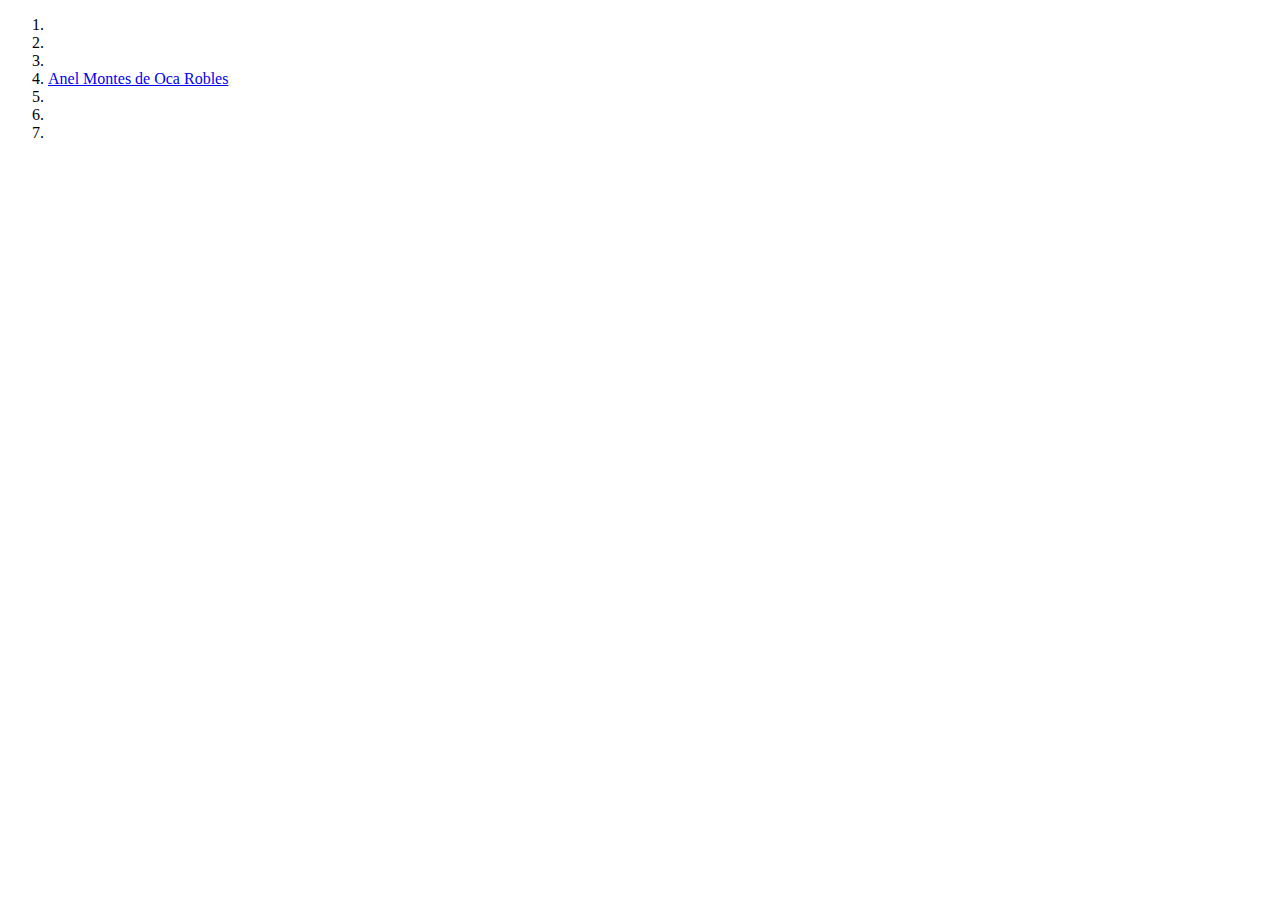
==== index.html @ 4a779cc6 "yo, Anel agregue mi nombre y link de referencia" ====
<!DOCTYPE html>
<html lang="en">
<head>
    <meta charset="UTF-8">
    <meta http-equiv="X-UA-Compatible" content="IE=edge">
    <meta name="viewport" content="width=device-width, initial-scale=1.0">
    <title>Document</title>
</head>
<body>
    <ol>
        <li></li>
        <li></li>
        <li></li>
        <li><a href="anel.html">Anel Montes de Oca Robles</a></li> </li>
        <li></li>
        <li></li>
        <li></li>
    </ol>
</body>
</html>
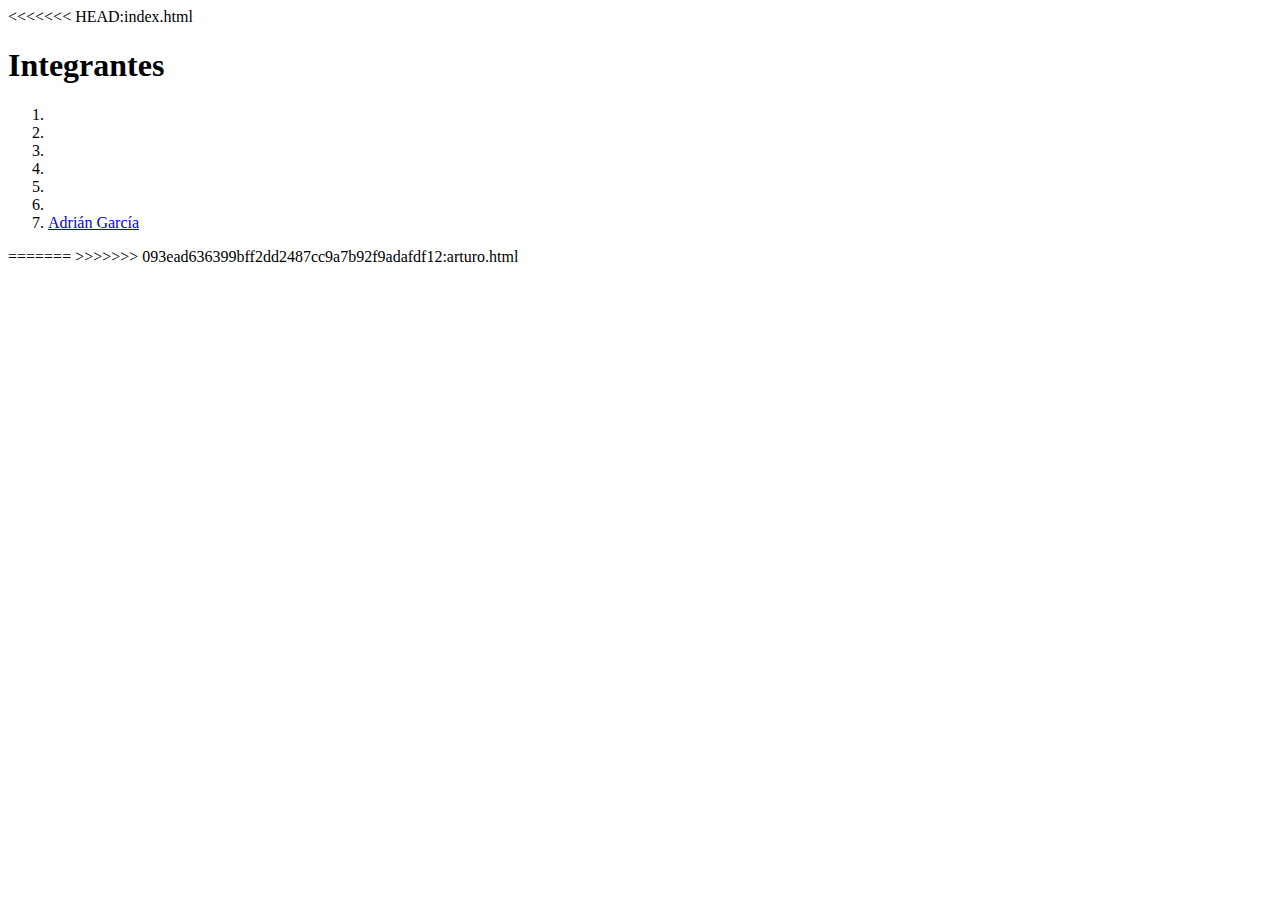
==== commit 0668f455: "Se agrego index.html" ====
--- a/index.html
+++ b/index.html
@@ -4,17 +4,27 @@
     <meta charset="UTF-8">
     <meta http-equiv="X-UA-Compatible" content="IE=edge">
     <meta name="viewport" content="width=device-width, initial-scale=1.0">
-    <title>Document</title>
+    <link href="https://cdn.jsdelivr.net/npm/bootstrap@5.2.0-beta1/dist/css/bootstrap.min.css" rel="stylesheet" integrity="sha384-0evHe/X+R7YkIZDRvuzKMRqM+OrBnVFBL6DOitfPri4tjfHxaWutUpFmBp4vmVor" crossorigin="anonymous">
+    <title>Integrantes</title>
 </head>
 <body>
-    <ol>
-        <li></li>
-        <li></li>
-        <li></li>
-        <li><a href="anel.html">Anel Montes de Oca Robles</a></li> </li>
-        <li></li>
-        <li></li>
-        <li></li>
-    </ol>
+<<<<<<< HEAD:index.html
+    <div class="container">
+        <div class="row">
+            <h1>Integrantes</h1>
+            <ol>
+                <li></li>
+                <li></li>
+                <li></li>
+                <li></li>
+                <li></li>
+                <li></li>
+                <li><a href="adrianGar.html" target="_blank">Adrián García</a></li>
+            </ol>
+        </div>
+    </div>
+    <script src="https://cdn.jsdelivr.net/npm/bootstrap@5.2.0-beta1/dist/js/bootstrap.bundle.min.js" integrity="sha384-pprn3073KE6tl6bjs2QrFaJGz5/SUsLqktiwsUTF55Jfv3qYSDhgCecCxMW52nD2" crossorigin="anonymous"></script>
+=======
+>>>>>>> 093ead636399bff2dd2487cc9a7b92f9adafdf12:arturo.html
 </body>
 </html>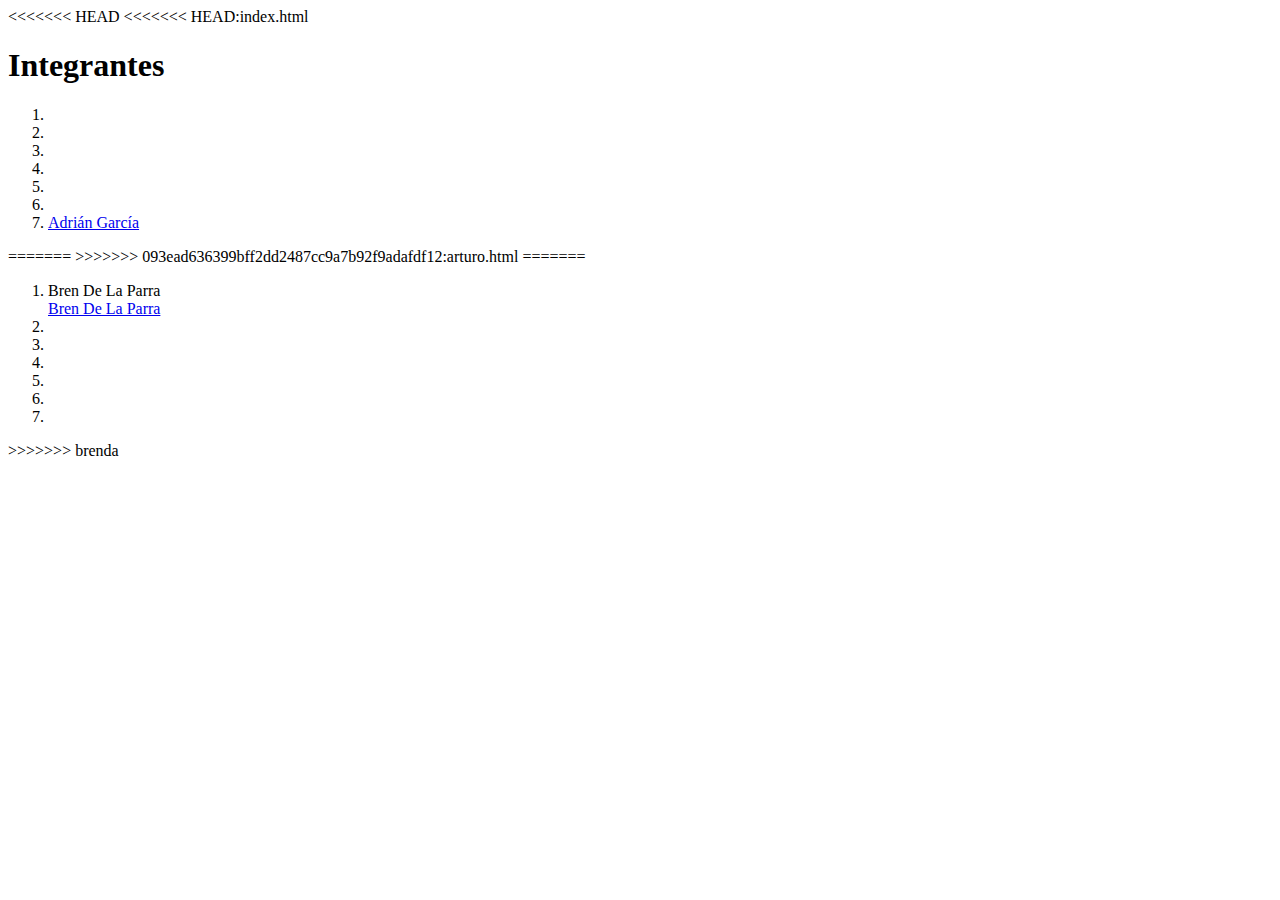
==== commit 7bcefd50: "Se agregó la Pagina Bren y el item en la lista" ====
--- a/index.html
+++ b/index.html
@@ -8,6 +8,7 @@
     <title>Integrantes</title>
 </head>
 <body>
+<<<<<<< HEAD
 <<<<<<< HEAD:index.html
     <div class="container">
         <div class="row">
@@ -26,5 +27,16 @@
     <script src="https://cdn.jsdelivr.net/npm/bootstrap@5.2.0-beta1/dist/js/bootstrap.bundle.min.js" integrity="sha384-pprn3073KE6tl6bjs2QrFaJGz5/SUsLqktiwsUTF55Jfv3qYSDhgCecCxMW52nD2" crossorigin="anonymous"></script>
 =======
 >>>>>>> 093ead636399bff2dd2487cc9a7b92f9adafdf12:arturo.html
+=======
+    <ol>
+        <li> Bren De La Parra</li><a href="./bren.html">Bren De La Parra</a>
+        <li></li>
+        <li></li>
+        <li></li>
+        <li></li>
+        <li></li>
+        <li></li>
+    </ol>
+>>>>>>> brenda
 </body>
 </html>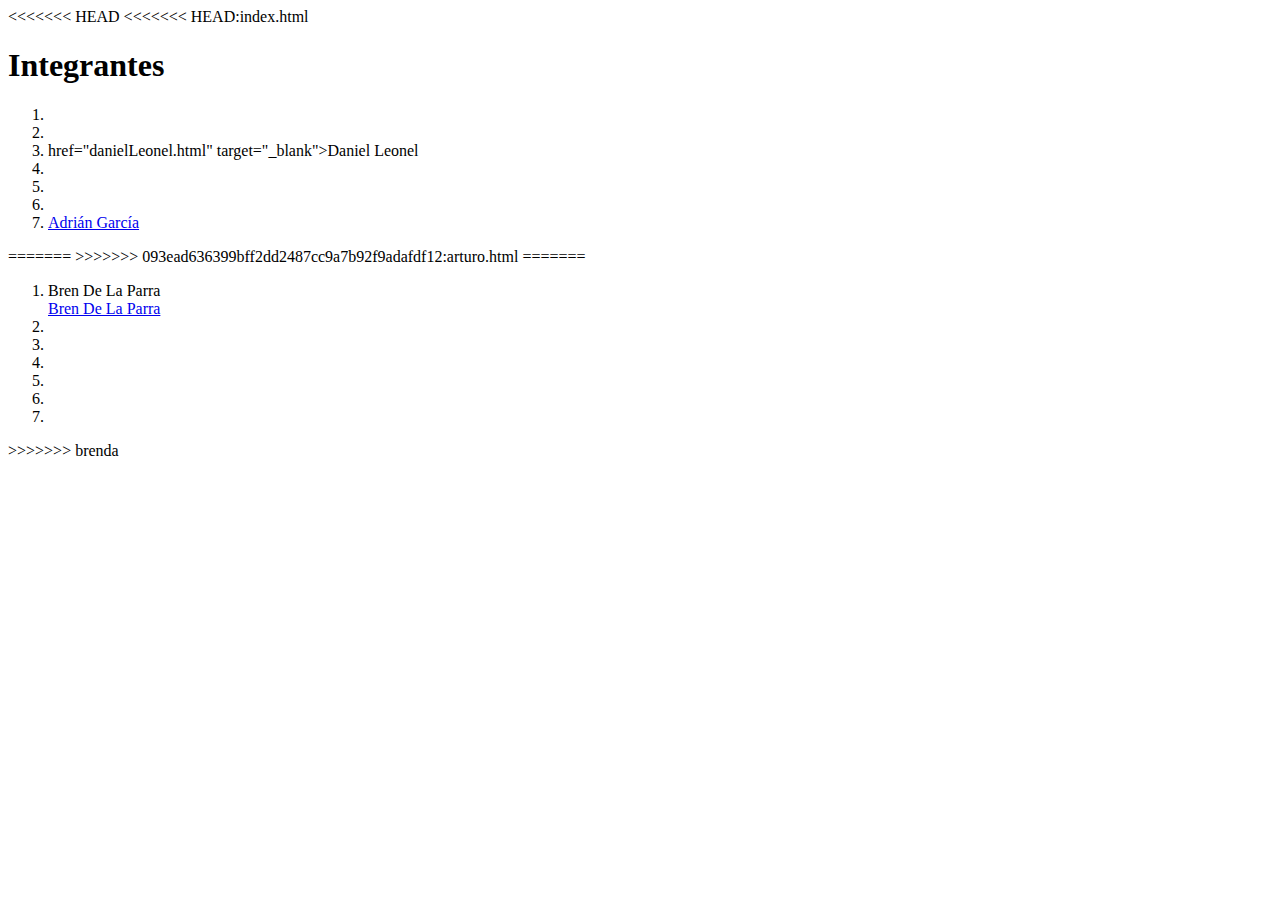
==== commit aabe4207: "Merge branch 'develop' of github.com:ArturoContrerasChaparro/AlphaDesigners into develop" ====
--- a/index.html
+++ b/index.html
@@ -16,7 +16,7 @@
             <ol>
                 <li></li>
                 <li></li>
-                <li></li>
+                <li>href="danielLeonel.html" target="_blank">Daniel Leonel</li>
                 <li></li>
                 <li></li>
                 <li></li>
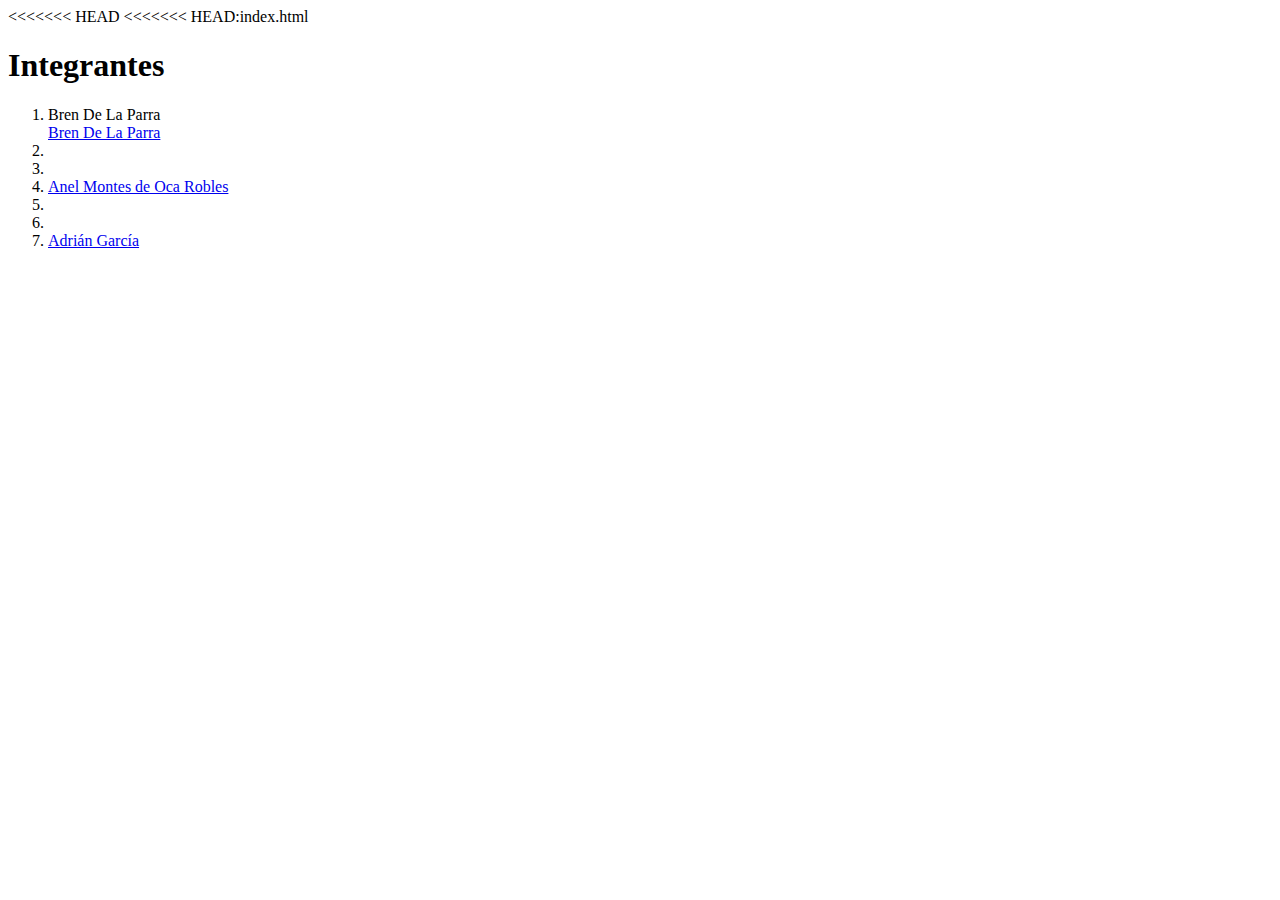
==== commit f51bfe9e: "Elimine los problemas duplicados en index y actualice la lista" ====
--- a/index.html
+++ b/index.html
@@ -14,10 +14,10 @@
         <div class="row">
             <h1>Integrantes</h1>
             <ol>
+                <li> Bren De La Parra</li><a href="./bren.html">Bren De La Parra</a>
                 <li></li>
                 <li></li>
-                <li>href="danielLeonel.html" target="_blank">Daniel Leonel</li>
-                <li></li>
+                <li><a href="anel.html">Anel Montes de Oca Robles</a></li> </li>
                 <li></li>
                 <li></li>
                 <li><a href="adrianGar.html" target="_blank">Adrián García</a></li>
@@ -25,18 +25,6 @@
         </div>
     </div>
     <script src="https://cdn.jsdelivr.net/npm/bootstrap@5.2.0-beta1/dist/js/bootstrap.bundle.min.js" integrity="sha384-pprn3073KE6tl6bjs2QrFaJGz5/SUsLqktiwsUTF55Jfv3qYSDhgCecCxMW52nD2" crossorigin="anonymous"></script>
-=======
->>>>>>> 093ead636399bff2dd2487cc9a7b92f9adafdf12:arturo.html
-=======
-    <ol>
-        <li> Bren De La Parra</li><a href="./bren.html">Bren De La Parra</a>
-        <li></li>
-        <li></li>
-        <li></li>
-        <li></li>
-        <li></li>
-        <li></li>
-    </ol>
->>>>>>> brenda
+    
 </body>
 </html>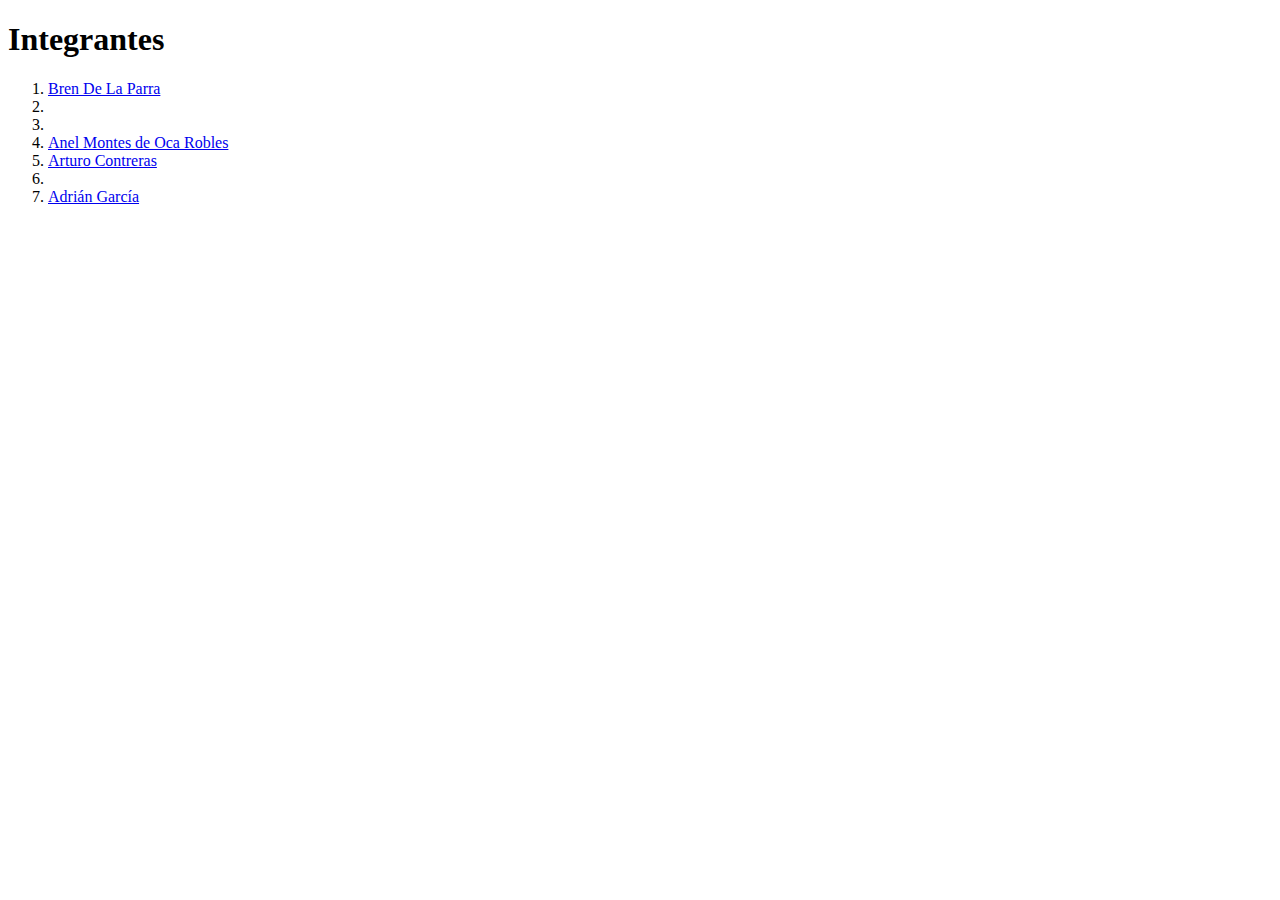
==== commit 11a8fa12: "Se puso mi nombre en el index" ====
--- a/index.html
+++ b/index.html
@@ -8,17 +8,15 @@
     <title>Integrantes</title>
 </head>
 <body>
-<<<<<<< HEAD
-<<<<<<< HEAD:index.html
     <div class="container">
         <div class="row">
             <h1>Integrantes</h1>
             <ol>
-                <li> Bren De La Parra</li><a href="./bren.html">Bren De La Parra</a>
+                <li><a href="bren.html" target="_blank">Bren De La Parra</a></li>
                 <li></li>
                 <li></li>
-                <li><a href="anel.html">Anel Montes de Oca Robles</a></li> </li>
-                <li></li>
+                <li><a href="anel.html" target="_blank">Anel Montes de Oca Robles</a></li>
+                <li><a href="arturo.html" target="_blank">Arturo Contreras</a></li>
                 <li></li>
                 <li><a href="adrianGar.html" target="_blank">Adrián García</a></li>
             </ol>
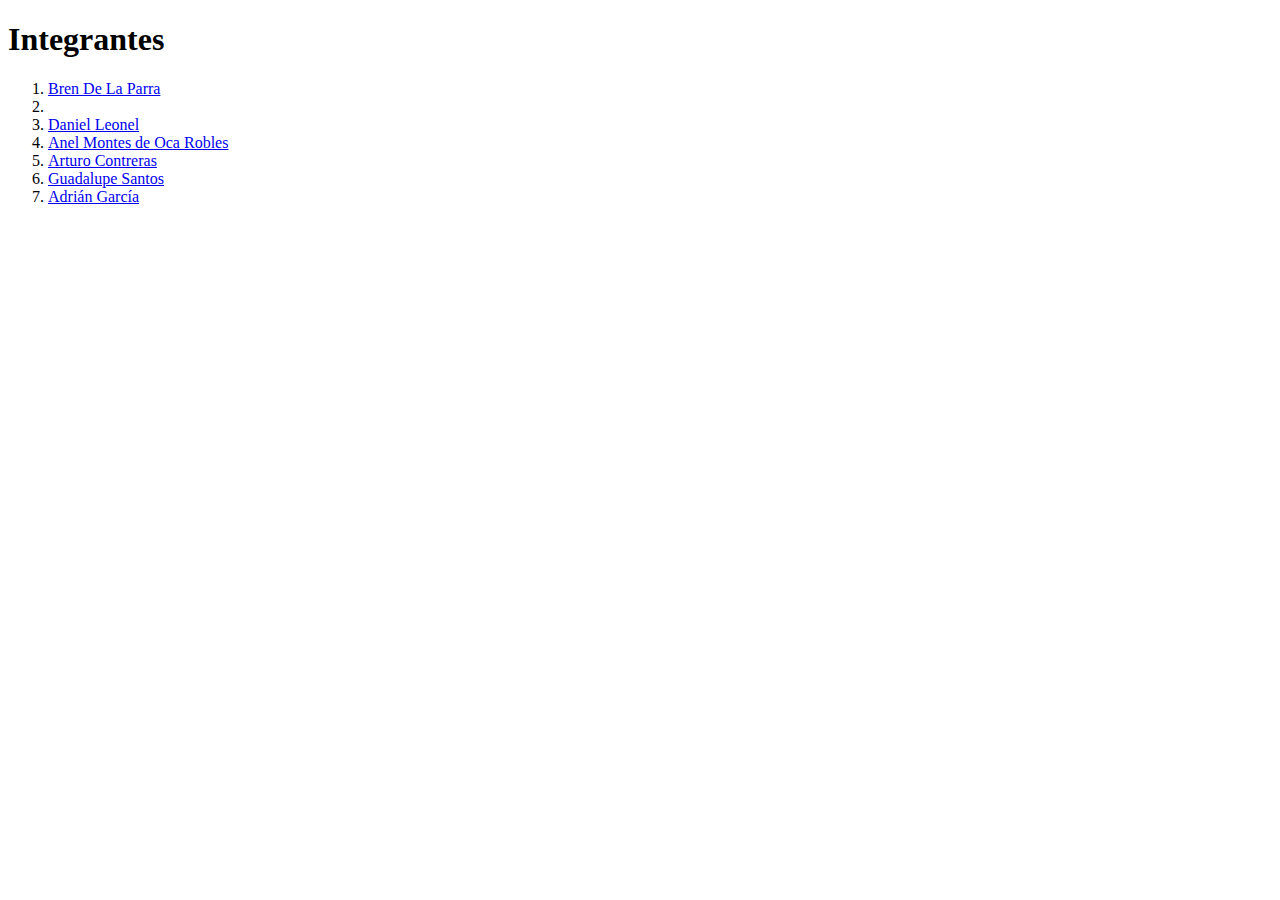
==== commit ea41ef74: "Se modificó el número 3 de la lista" ====
--- a/index.html
+++ b/index.html
@@ -14,10 +14,10 @@
             <ol>
                 <li><a href="bren.html" target="_blank">Bren De La Parra</a></li>
                 <li></li>
-                <li></li>
+                <li><a href="danielLeonel.html" target="_blank">Daniel Leonel</a></li>
                 <li><a href="anel.html" target="_blank">Anel Montes de Oca Robles</a></li>
                 <li><a href="arturo.html" target="_blank">Arturo Contreras</a></li>
-                <li></li>
+                <li><a href="lupita.html" target="_blank">Guadalupe Santos</a></li>
                 <li><a href="adrianGar.html" target="_blank">Adrián García</a></li>
             </ol>
         </div>
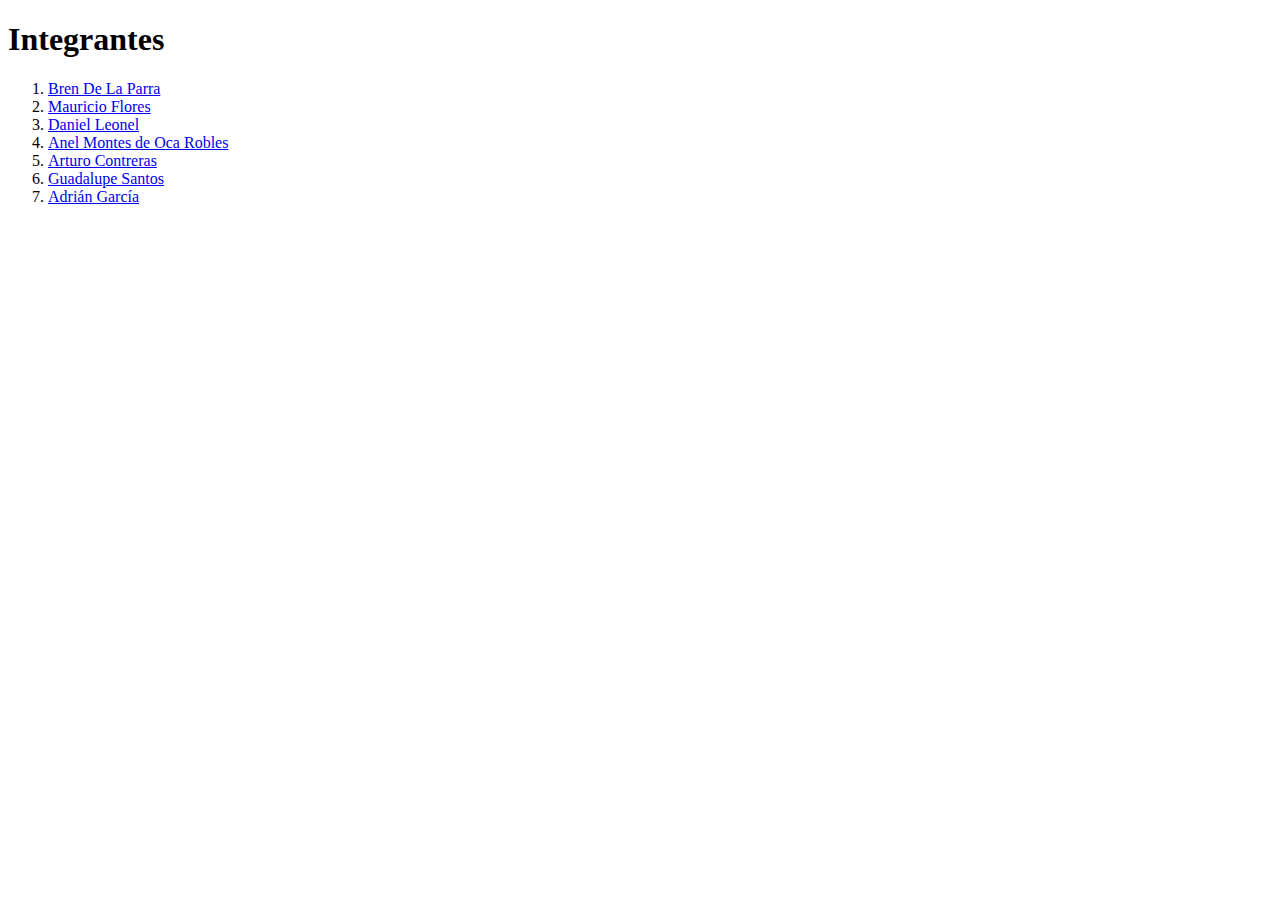
==== commit 4d23f4b3: "Agrege mi nombre al archivo index" ====
--- a/index.html
+++ b/index.html
@@ -13,7 +13,7 @@
             <h1>Integrantes</h1>
             <ol>
                 <li><a href="bren.html" target="_blank">Bren De La Parra</a></li>
-                <li></li>
+                <li><a href="mauricio.html" target="_blank">Mauricio Flores</a></li>
                 <li><a href="danielLeonel.html" target="_blank">Daniel Leonel</a></li>
                 <li><a href="anel.html" target="_blank">Anel Montes de Oca Robles</a></li>
                 <li><a href="arturo.html" target="_blank">Arturo Contreras</a></li>
